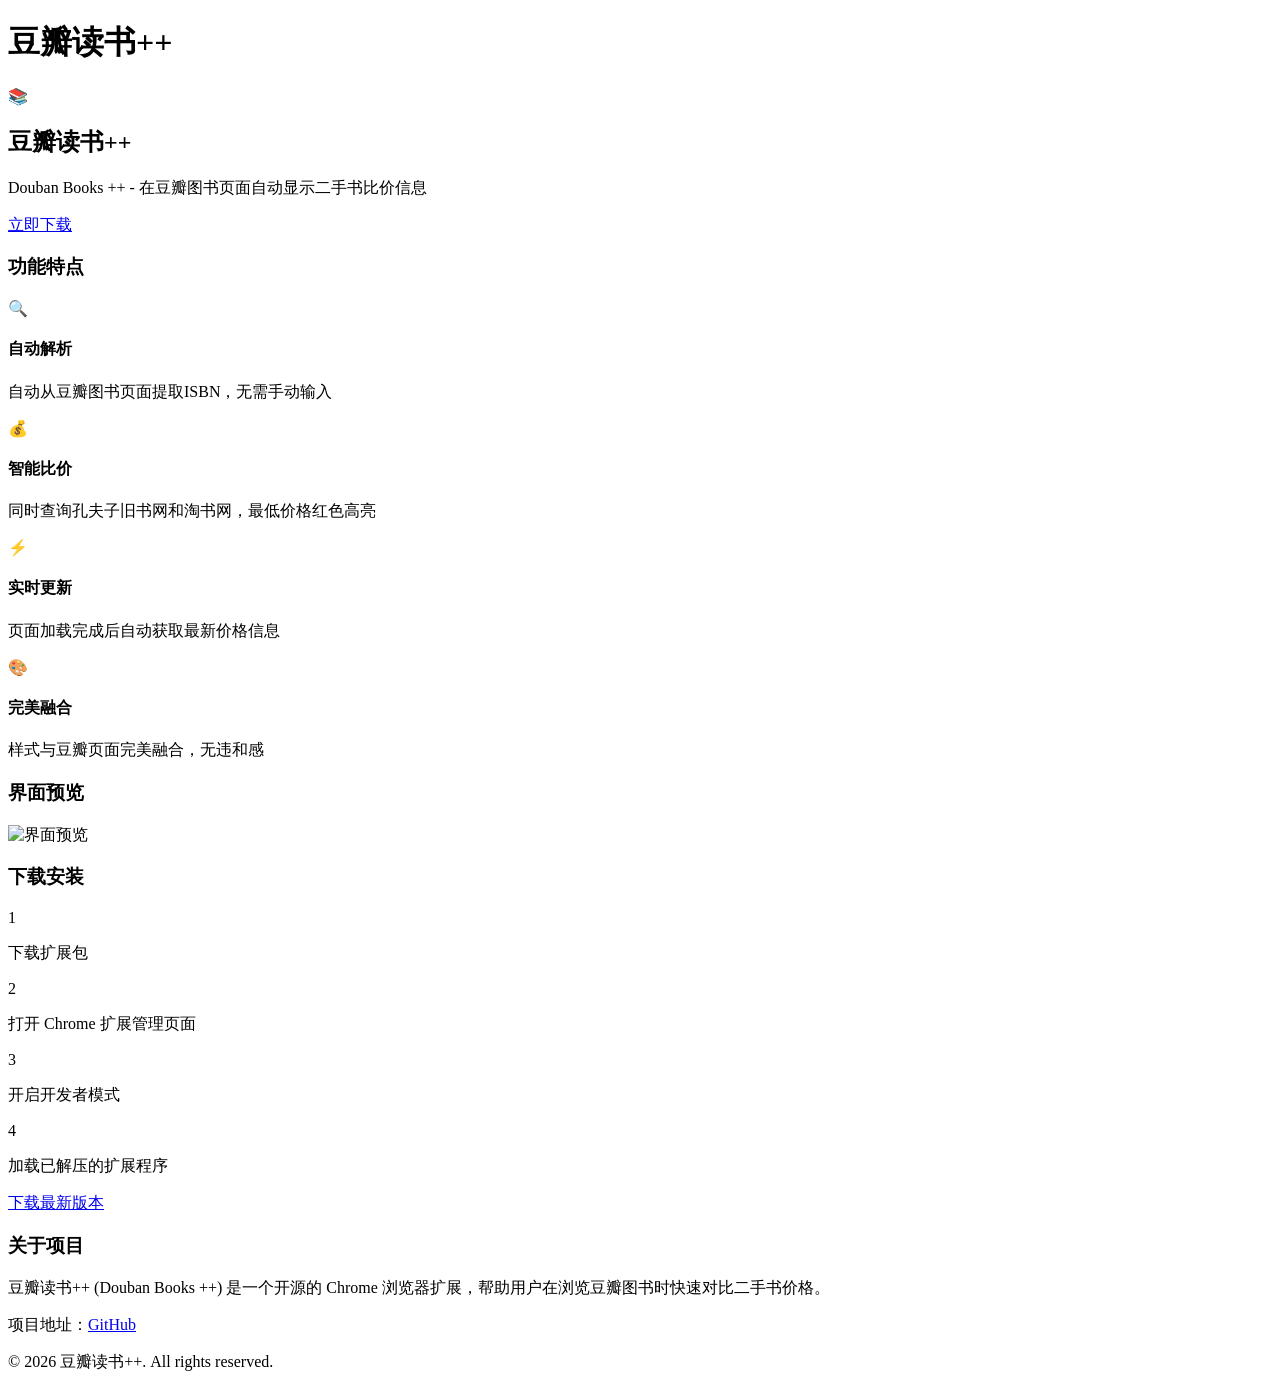
==== public/index.html @ de5545f4 "Fix hugo.toml with correct title and settings" ====
<!DOCTYPE html>
<html lang="zh-CN">
<head>
	<meta name="generator" content="Hugo 0.162.1">
    <meta charset="UTF-8">
    <meta name="viewport" content="width=device-width, initial-scale=1.0">
    <title>豆瓣读书&#43;&#43;</title>
    <link rel="stylesheet" href="/css/style.css">
    <link rel="icon" href="data:image/svg+xml,<svg xmlns='http://www.w3.org/2000/svg' viewBox='0 0 100 100'><text y='.9em' font-size='90'>📚</text></svg>">
</head>
<body>
    <header>
        <div class="container">
            <h1>豆瓣读书&#43;&#43;</h1>
            <p class="tagline"></p>
        </div>
    </header>
    <main>
        
<div class="hero">
    <div class="container">
        <div class="hero-content">
            <div class="hero-icon">📚</div>
            <h2>豆瓣读书++</h2>
            <p class="hero-desc">Douban Books ++ - 在豆瓣图书页面自动显示二手书比价信息</p>
            <a href="#download" class="download-btn">立即下载</a>
        </div>
    </div>
</div>

<div class="features">
    <div class="container">
        <h3>功能特点</h3>
        <div class="feature-grid">
            <div class="feature-card">
                <div class="feature-icon">🔍</div>
                <h4>自动解析</h4>
                <p>自动从豆瓣图书页面提取ISBN，无需手动输入</p>
            </div>
            <div class="feature-card">
                <div class="feature-icon">💰</div>
                <h4>智能比价</h4>
                <p>同时查询孔夫子旧书网和淘书网，最低价格红色高亮</p>
            </div>
            <div class="feature-card">
                <div class="feature-icon">⚡</div>
                <h4>实时更新</h4>
                <p>页面加载完成后自动获取最新价格信息</p>
            </div>
            <div class="feature-card">
                <div class="feature-icon">🎨</div>
                <h4>完美融合</h4>
                <p>样式与豆瓣页面完美融合，无违和感</p>
            </div>
        </div>
    </div>
</div>

<div class="screenshot">
    <div class="container">
        <h3>界面预览</h3>
        <div class="screenshot-container">
            <img src="/images/screenshot-20260602-124314.png" alt="界面预览">
        </div>
    </div>
</div>

<div id="download" class="download">
    <div class="container">
        <h3>下载安装</h3>
        <div class="download-steps">
            <div class="step">
                <span class="step-number">1</span>
                <p>下载扩展包</p>
            </div>
            <div class="step">
                <span class="step-number">2</span>
                <p>打开 Chrome 扩展管理页面</p>
            </div>
            <div class="step">
                <span class="step-number">3</span>
                <p>开启开发者模式</p>
            </div>
            <div class="step">
                <span class="step-number">4</span>
                <p>加载已解压的扩展程序</p>
            </div>
        </div>
        <a href="https://github.com/DoubanBooks/douban_books_fisher/archive/refs/heads/main.zip" class="download-btn secondary">下载最新版本</a>
    </div>
</div>

<div class="about">
    <div class="container">
        <h3>关于项目</h3>
        <p>豆瓣读书++ (Douban Books ++) 是一个开源的 Chrome 浏览器扩展，帮助用户在浏览豆瓣图书时快速对比二手书价格。</p>
        <p>项目地址：<a href="https://github.com/DoubanBooks/douban_books_fisher" target="_blank">GitHub</a></p>
    </div>
</div>

    </main>
    <footer>
        <div class="container">
            <p>&copy; 2026 豆瓣读书++. All rights reserved.</p>
        </div>
    </footer>
</body>
</html>
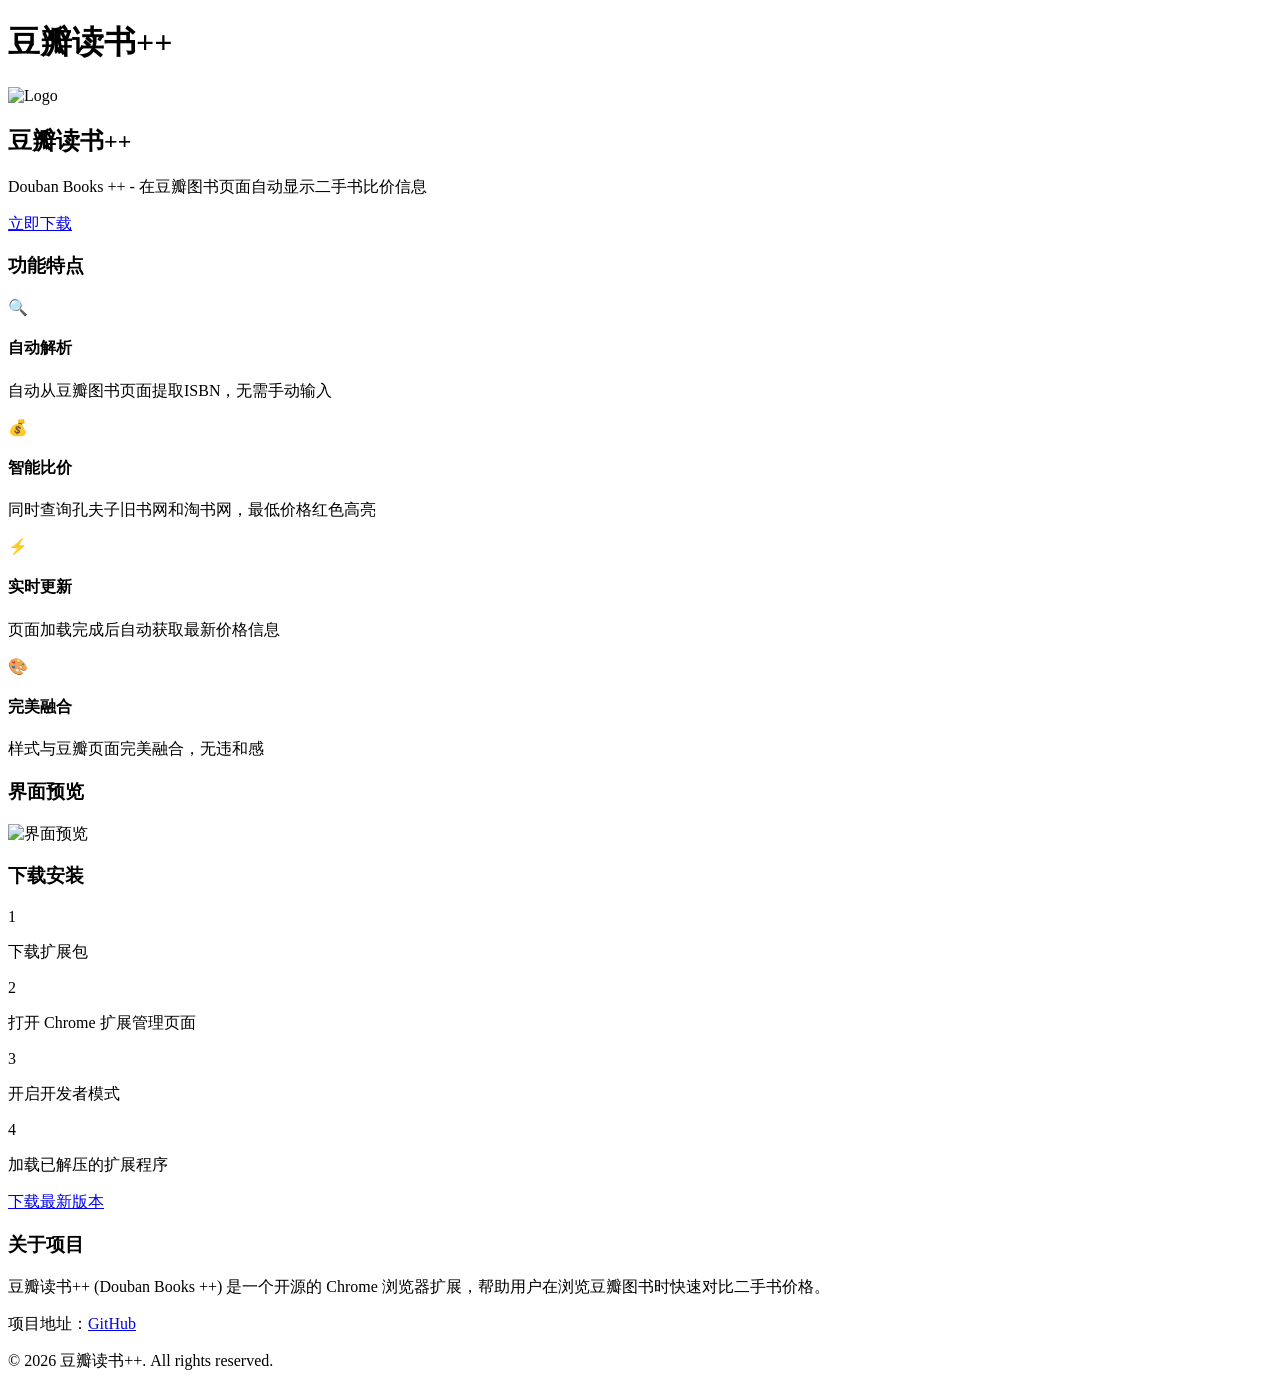
==== commit 0afbfc11: "Add logo" ====
--- a/public/index.html
+++ b/public/index.html
@@ -2,13 +2,24 @@
 <html lang="zh-CN">
 <head>
 	<meta name="generator" content="Hugo 0.162.1">
+    
+    <script>(function(w,d,s,l,i){w[l]=w[l]||[];w[l].push({'gtm.start':
+    new Date().getTime(),event:'gtm.js'});var f=d.getElementsByTagName(s)[0],
+    j=d.createElement(s),dl=l!='dataLayer'?'&l='+l:'';j.async=true;j.src=
+    'https://www.googletagmanager.com/gtm.js?id='+i+dl;f.parentNode.insertBefore(j,f);
+    })(window,document,'script','dataLayer','GTM-NBTWZNKV');</script>
+    
     <meta charset="UTF-8">
     <meta name="viewport" content="width=device-width, initial-scale=1.0">
     <title>豆瓣读书&#43;&#43;</title>
     <link rel="stylesheet" href="/css/style.css">
-    <link rel="icon" href="data:image/svg+xml,<svg xmlns='http://www.w3.org/2000/svg' viewBox='0 0 100 100'><text y='.9em' font-size='90'>📚</text></svg>">
+    <link rel="icon" href="/images/logo.png">
 </head>
 <body>
+    
+    <noscript><iframe src="https://www.googletagmanager.com/ns.html?id=GTM-NBTWZNKV"
+    height="0" width="0" style="display:none;visibility:hidden"></iframe></noscript>
+    
     <header>
         <div class="container">
             <h1>豆瓣读书&#43;&#43;</h1>
@@ -20,7 +31,7 @@
 <div class="hero">
     <div class="container">
         <div class="hero-content">
-            <div class="hero-icon">📚</div>
+            <img src="/images/logo.png" alt="Logo" class="hero-logo">
             <h2>豆瓣读书++</h2>
             <p class="hero-desc">Douban Books ++ - 在豆瓣图书页面自动显示二手书比价信息</p>
             <a href="#download" class="download-btn">立即下载</a>
@@ -86,7 +97,7 @@
                 <p>加载已解压的扩展程序</p>
             </div>
         </div>
-        <a href="https://github.com/DoubanBooks/douban_books_fisher/archive/refs/heads/main.zip" class="download-btn secondary">下载最新版本</a>
+        <a href="https://github.com/DoubanBooks/extension/releases" class="download-btn secondary">下载最新版本</a>
     </div>
 </div>
 
@@ -94,7 +105,7 @@
     <div class="container">
         <h3>关于项目</h3>
         <p>豆瓣读书++ (Douban Books ++) 是一个开源的 Chrome 浏览器扩展，帮助用户在浏览豆瓣图书时快速对比二手书价格。</p>
-        <p>项目地址：<a href="https://github.com/DoubanBooks/douban_books_fisher" target="_blank">GitHub</a></p>
+        <p>项目地址：<a href="https://github.com/DoubanBooks" target="_blank">GitHub</a></p>
     </div>
 </div>
 
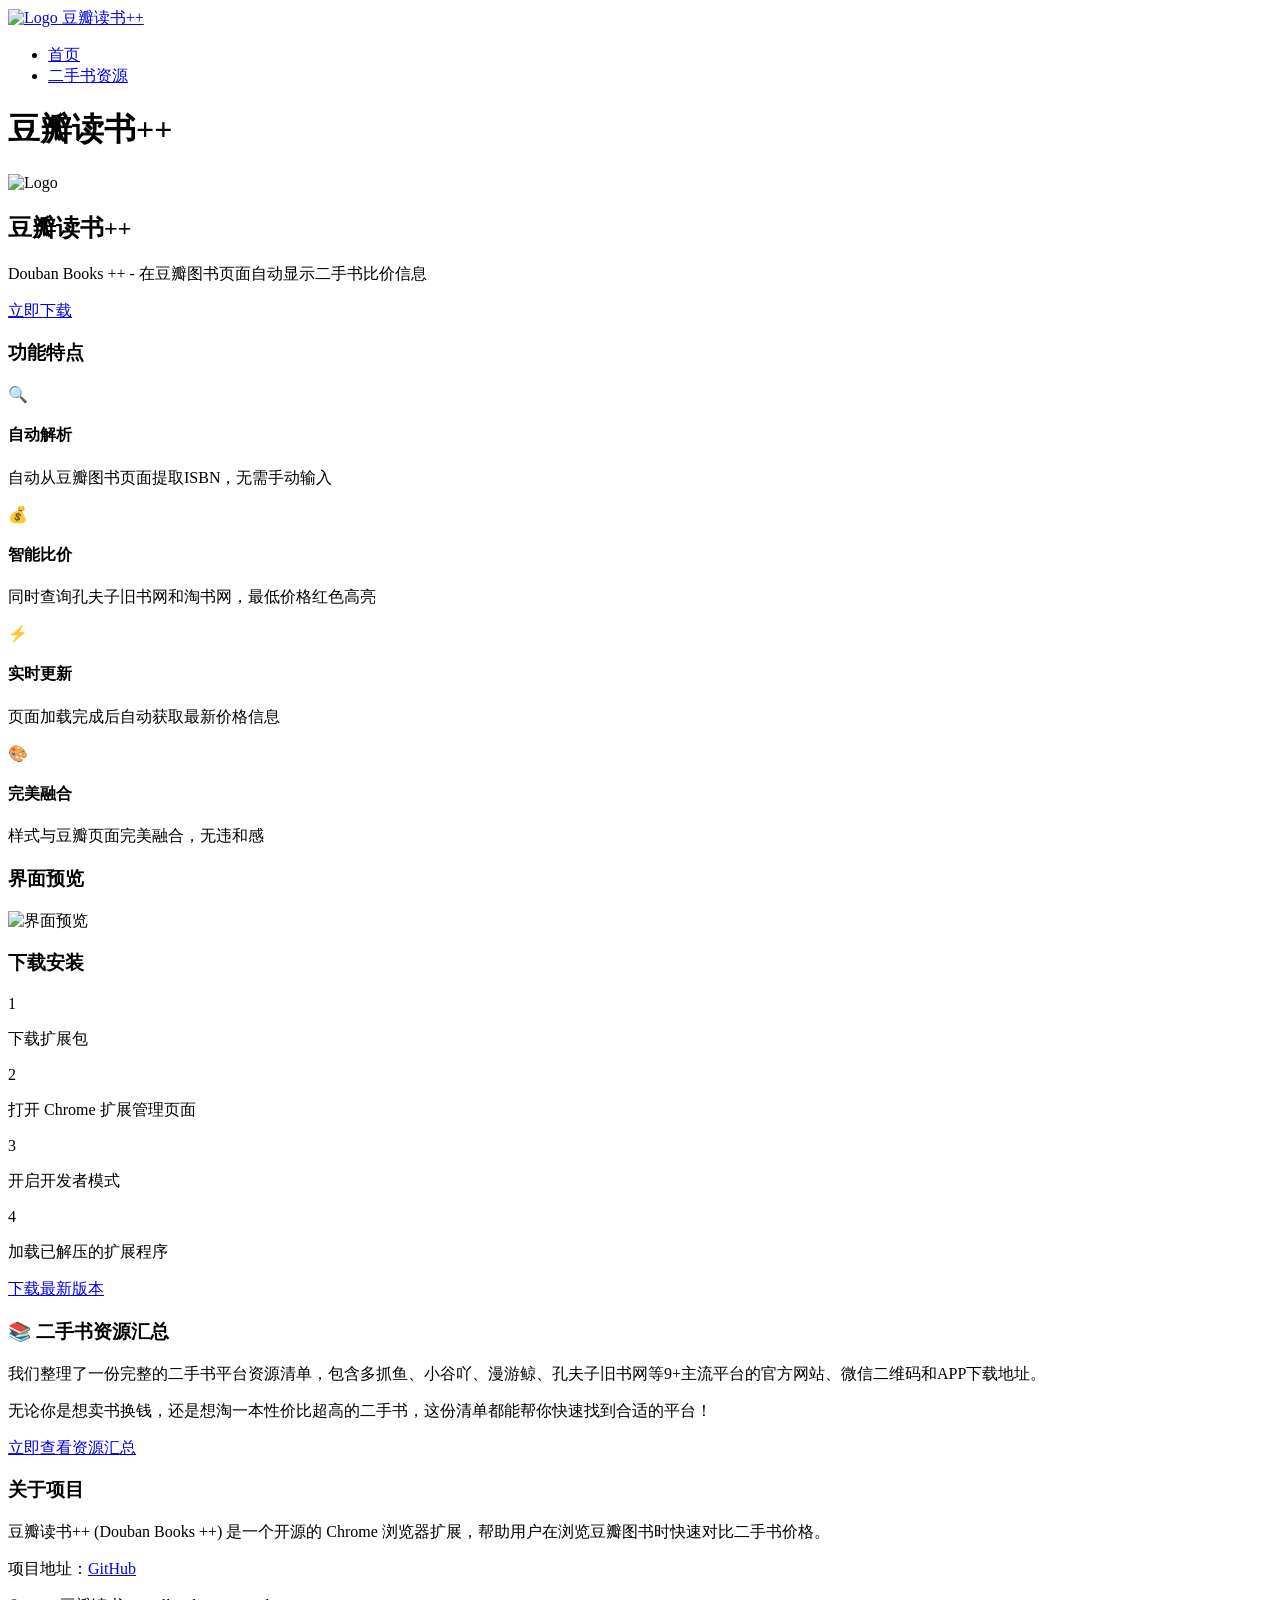
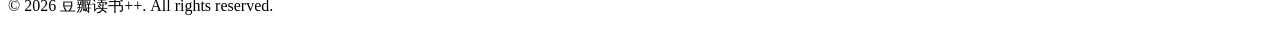
==== commit 561c5708: "Add new page" ====
--- a/public/index.html
+++ b/public/index.html
@@ -22,6 +22,16 @@
     
     <header>
         <div class="container">
+            <nav class="navbar">
+                <a href="/" class="navbar-brand">
+                    <img src="/images/logo.png" alt="Logo" class="navbar-logo">
+                    <span>豆瓣读书&#43;&#43;</span>
+                </a>
+                <ul class="navbar-nav">
+                    <li><a href="/">首页</a></li>
+                    <li><a href="/resources">二手书资源</a></li>
+                </ul>
+            </nav>
             <h1>豆瓣读书&#43;&#43;</h1>
             <p class="tagline"></p>
         </div>
@@ -101,6 +111,15 @@
     </div>
 </div>
 
+<div class="resources">
+    <div class="container">
+        <h3>📚 二手书资源汇总</h3>
+        <p class="resources-desc">我们整理了一份完整的二手书平台资源清单，包含多抓鱼、小谷吖、漫游鲸、孔夫子旧书网等9+主流平台的官方网站、微信二维码和APP下载地址。</p>
+        <p class="resources-highlight">无论你是想卖书换钱，还是想淘一本性价比超高的二手书，这份清单都能帮你快速找到合适的平台！</p>
+        <a href="https://github.com/DoubanBooks/secondhand-book-resources" target="_blank" class="download-btn secondary">立即查看资源汇总</a>
+    </div>
+</div>
+
 <div class="about">
     <div class="container">
         <h3>关于项目</h3>
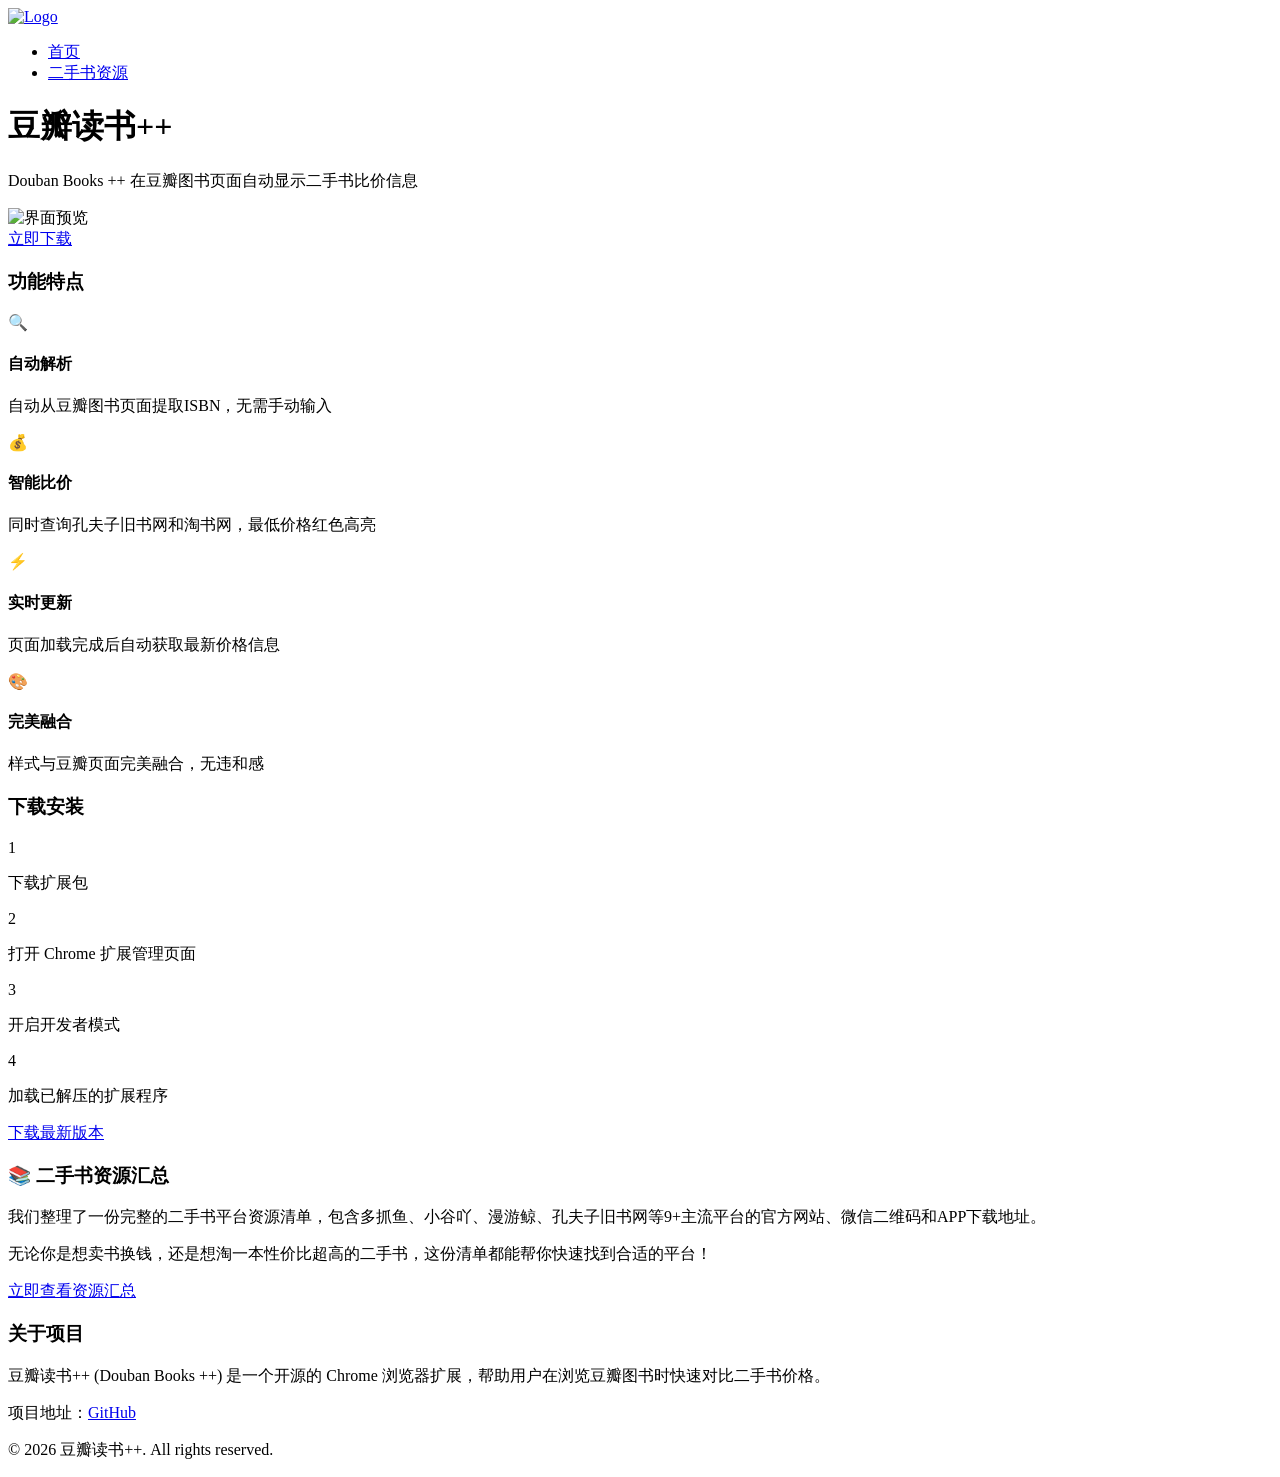
==== commit 08584ffa: "Add taoshupu" ====
--- a/public/index.html
+++ b/public/index.html
@@ -25,7 +25,6 @@
             <nav class="navbar">
                 <a href="/" class="navbar-brand">
                     <img src="/images/logo.png" alt="Logo" class="navbar-logo">
-                    <span>豆瓣读书&#43;&#43;</span>
                 </a>
                 <ul class="navbar-nav">
                     <li><a href="/">首页</a></li>
@@ -41,9 +40,10 @@
 <div class="hero">
     <div class="container">
         <div class="hero-content">
-            <img src="/images/logo.png" alt="Logo" class="hero-logo">
-            <h2>豆瓣读书++</h2>
-            <p class="hero-desc">Douban Books ++ - 在豆瓣图书页面自动显示二手书比价信息</p>
+            <p class="hero-title">Douban Books ++ 在豆瓣图书页面自动显示二手书比价信息</p>
+            <div class="hero-screenshot">
+                <img src="/images/screenshot-20260602-124314.png" alt="界面预览">
+            </div>
             <a href="#download" class="download-btn">立即下载</a>
         </div>
     </div>
@@ -73,15 +73,6 @@
                 <h4>完美融合</h4>
                 <p>样式与豆瓣页面完美融合，无违和感</p>
             </div>
-        </div>
-    </div>
-</div>
-
-<div class="screenshot">
-    <div class="container">
-        <h3>界面预览</h3>
-        <div class="screenshot-container">
-            <img src="/images/screenshot-20260602-124314.png" alt="界面预览">
         </div>
     </div>
 </div>
@@ -116,7 +107,7 @@
         <h3>📚 二手书资源汇总</h3>
         <p class="resources-desc">我们整理了一份完整的二手书平台资源清单，包含多抓鱼、小谷吖、漫游鲸、孔夫子旧书网等9+主流平台的官方网站、微信二维码和APP下载地址。</p>
         <p class="resources-highlight">无论你是想卖书换钱，还是想淘一本性价比超高的二手书，这份清单都能帮你快速找到合适的平台！</p>
-        <a href="https://github.com/DoubanBooks/secondhand-book-resources" target="_blank" class="download-btn secondary">立即查看资源汇总</a>
+        <a href="/resources" class="download-btn secondary">立即查看资源汇总</a>
     </div>
 </div>
 
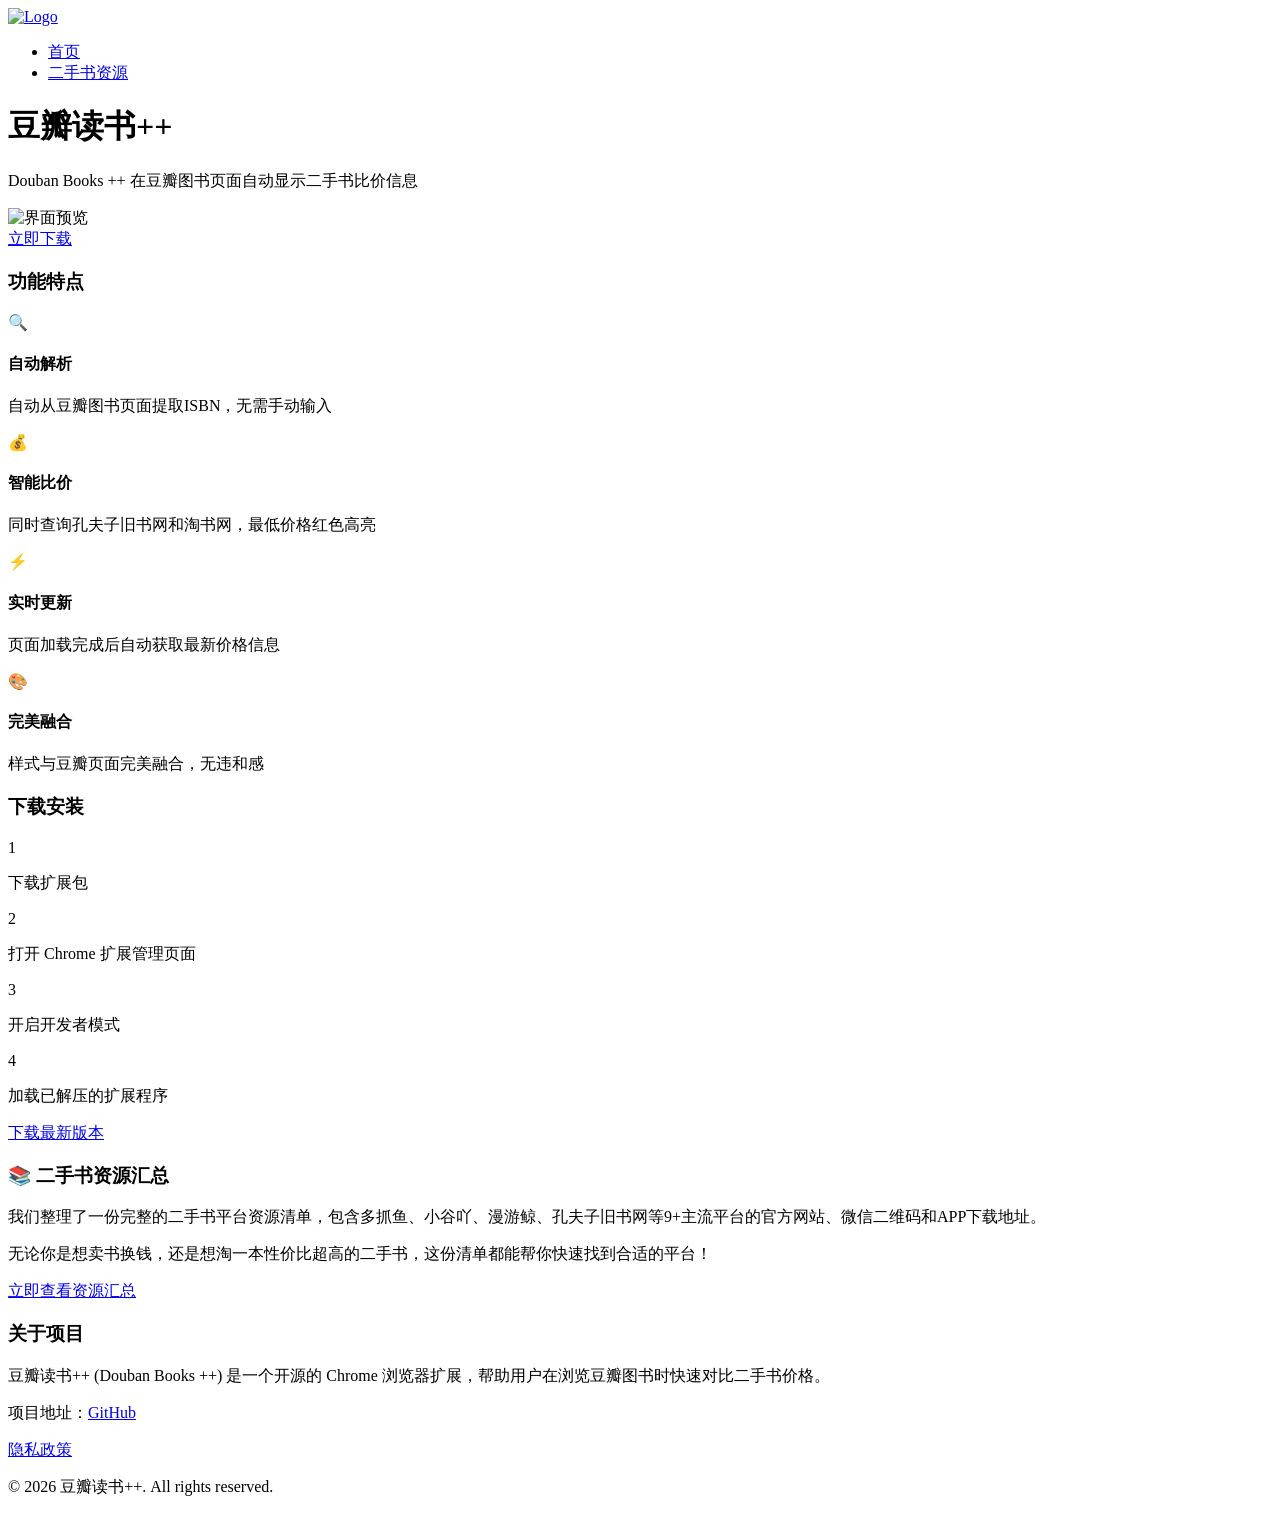
==== commit b8364f46: "Add privacy page" ====
--- a/public/index.html
+++ b/public/index.html
@@ -1,129 +1 @@
-<!DOCTYPE html>
-<html lang="zh-CN">
-<head>
-	<meta name="generator" content="Hugo 0.162.1">
-    
-    <script>(function(w,d,s,l,i){w[l]=w[l]||[];w[l].push({'gtm.start':
-    new Date().getTime(),event:'gtm.js'});var f=d.getElementsByTagName(s)[0],
-    j=d.createElement(s),dl=l!='dataLayer'?'&l='+l:'';j.async=true;j.src=
-    'https://www.googletagmanager.com/gtm.js?id='+i+dl;f.parentNode.insertBefore(j,f);
-    })(window,document,'script','dataLayer','GTM-NBTWZNKV');</script>
-    
-    <meta charset="UTF-8">
-    <meta name="viewport" content="width=device-width, initial-scale=1.0">
-    <title>豆瓣读书&#43;&#43;</title>
-    <link rel="stylesheet" href="/css/style.css">
-    <link rel="icon" href="/images/logo.png">
-</head>
-<body>
-    
-    <noscript><iframe src="https://www.googletagmanager.com/ns.html?id=GTM-NBTWZNKV"
-    height="0" width="0" style="display:none;visibility:hidden"></iframe></noscript>
-    
-    <header>
-        <div class="container">
-            <nav class="navbar">
-                <a href="/" class="navbar-brand">
-                    <img src="/images/logo.png" alt="Logo" class="navbar-logo">
-                </a>
-                <ul class="navbar-nav">
-                    <li><a href="/">首页</a></li>
-                    <li><a href="/resources">二手书资源</a></li>
-                </ul>
-            </nav>
-            <h1>豆瓣读书&#43;&#43;</h1>
-            <p class="tagline"></p>
-        </div>
-    </header>
-    <main>
-        
-<div class="hero">
-    <div class="container">
-        <div class="hero-content">
-            <p class="hero-title">Douban Books ++ 在豆瓣图书页面自动显示二手书比价信息</p>
-            <div class="hero-screenshot">
-                <img src="/images/screenshot-20260602-124314.png" alt="界面预览">
-            </div>
-            <a href="#download" class="download-btn">立即下载</a>
-        </div>
-    </div>
-</div>
-
-<div class="features">
-    <div class="container">
-        <h3>功能特点</h3>
-        <div class="feature-grid">
-            <div class="feature-card">
-                <div class="feature-icon">🔍</div>
-                <h4>自动解析</h4>
-                <p>自动从豆瓣图书页面提取ISBN，无需手动输入</p>
-            </div>
-            <div class="feature-card">
-                <div class="feature-icon">💰</div>
-                <h4>智能比价</h4>
-                <p>同时查询孔夫子旧书网和淘书网，最低价格红色高亮</p>
-            </div>
-            <div class="feature-card">
-                <div class="feature-icon">⚡</div>
-                <h4>实时更新</h4>
-                <p>页面加载完成后自动获取最新价格信息</p>
-            </div>
-            <div class="feature-card">
-                <div class="feature-icon">🎨</div>
-                <h4>完美融合</h4>
-                <p>样式与豆瓣页面完美融合，无违和感</p>
-            </div>
-        </div>
-    </div>
-</div>
-
-<div id="download" class="download">
-    <div class="container">
-        <h3>下载安装</h3>
-        <div class="download-steps">
-            <div class="step">
-                <span class="step-number">1</span>
-                <p>下载扩展包</p>
-            </div>
-            <div class="step">
-                <span class="step-number">2</span>
-                <p>打开 Chrome 扩展管理页面</p>
-            </div>
-            <div class="step">
-                <span class="step-number">3</span>
-                <p>开启开发者模式</p>
-            </div>
-            <div class="step">
-                <span class="step-number">4</span>
-                <p>加载已解压的扩展程序</p>
-            </div>
-        </div>
-        <a href="https://github.com/DoubanBooks/extension/releases" class="download-btn secondary">下载最新版本</a>
-    </div>
-</div>
-
-<div class="resources">
-    <div class="container">
-        <h3>📚 二手书资源汇总</h3>
-        <p class="resources-desc">我们整理了一份完整的二手书平台资源清单，包含多抓鱼、小谷吖、漫游鲸、孔夫子旧书网等9+主流平台的官方网站、微信二维码和APP下载地址。</p>
-        <p class="resources-highlight">无论你是想卖书换钱，还是想淘一本性价比超高的二手书，这份清单都能帮你快速找到合适的平台！</p>
-        <a href="/resources" class="download-btn secondary">立即查看资源汇总</a>
-    </div>
-</div>
-
-<div class="about">
-    <div class="container">
-        <h3>关于项目</h3>
-        <p>豆瓣读书++ (Douban Books ++) 是一个开源的 Chrome 浏览器扩展，帮助用户在浏览豆瓣图书时快速对比二手书价格。</p>
-        <p>项目地址：<a href="https://github.com/DoubanBooks" target="_blank">GitHub</a></p>
-    </div>
-</div>
-
-    </main>
-    <footer>
-        <div class="container">
-            <p>&copy; 2026 豆瓣读书++. All rights reserved.</p>
-        </div>
-    </footer>
-</body>
-</html>+<!doctype html><html lang=zh-CN><head><meta name=generator content="Hugo 0.165.0"><script>(function(e,t,n,s,o){e[s]=e[s]||[],e[s].push({"gtm.start":(new Date).getTime(),event:"gtm.js"});var a=t.getElementsByTagName(n)[0],i=t.createElement(n),r=s!="dataLayer"?"&l="+s:"";i.async=!0,i.src="https://www.googletagmanager.com/gtm.js?id="+o+r,a.parentNode.insertBefore(i,a)})(window,document,"script","dataLayer","GTM-NBTWZNKV")</script><meta charset=UTF-8><meta name=viewport content="width=device-width,initial-scale=1"><title>豆瓣读书++</title><link rel=stylesheet href=/css/style.css><link rel=icon href=/images/logo.png></head><body><noscript><iframe src="https://www.googletagmanager.com/ns.html?id=GTM-NBTWZNKV" height=0 width=0 style=display:none;visibility:hidden></iframe></noscript><header><div class=container><nav class=navbar><a href=/ class=navbar-brand><img src=/images/logo.png alt=Logo class=navbar-logo></a><ul class=navbar-nav><li><a href=/>首页</a></li><li><a href=/resources>二手书资源</a></li></ul></nav><h1>豆瓣读书++</h1><p class=tagline></p></div></header><main><div class=hero><div class=container><div class=hero-content><p class=hero-title>Douban Books ++ 在豆瓣图书页面自动显示二手书比价信息</p><div class=hero-screenshot><img src=/images/screenshot-20260602-124314.png alt=界面预览></div><a href=#download class=download-btn>立即下载</a></div></div></div><div class=features><div class=container><h3>功能特点</h3><div class=feature-grid><div class=feature-card><div class=feature-icon>🔍</div><h4>自动解析</h4><p>自动从豆瓣图书页面提取ISBN，无需手动输入</p></div><div class=feature-card><div class=feature-icon>💰</div><h4>智能比价</h4><p>同时查询孔夫子旧书网和淘书网，最低价格红色高亮</p></div><div class=feature-card><div class=feature-icon>⚡</div><h4>实时更新</h4><p>页面加载完成后自动获取最新价格信息</p></div><div class=feature-card><div class=feature-icon>🎨</div><h4>完美融合</h4><p>样式与豆瓣页面完美融合，无违和感</p></div></div></div></div><div id=download class=download><div class=container><h3>下载安装</h3><div class=download-steps><div class=step><span class=step-number>1</span><p>下载扩展包</p></div><div class=step><span class=step-number>2</span><p>打开 Chrome 扩展管理页面</p></div><div class=step><span class=step-number>3</span><p>开启开发者模式</p></div><div class=step><span class=step-number>4</span><p>加载已解压的扩展程序</p></div></div><a href=https://github.com/DoubanBooks/extension/releases class="download-btn secondary">下载最新版本</a></div></div><div class=resources><div class=container><h3>📚 二手书资源汇总</h3><p class=resources-desc>我们整理了一份完整的二手书平台资源清单，包含多抓鱼、小谷吖、漫游鲸、孔夫子旧书网等9+主流平台的官方网站、微信二维码和APP下载地址。</p><p class=resources-highlight>无论你是想卖书换钱，还是想淘一本性价比超高的二手书，这份清单都能帮你快速找到合适的平台！</p><a href=/resources class="download-btn secondary">立即查看资源汇总</a></div></div><div class=about><div class=container><h3>关于项目</h3><p>豆瓣读书++ (Douban Books ++) 是一个开源的 Chrome 浏览器扩展，帮助用户在浏览豆瓣图书时快速对比二手书价格。</p><p>项目地址：<a href=https://github.com/DoubanBooks target=_blank>GitHub</a></p></div></div></main><footer><div class=container><p class=footer-links><a href=/privacy/>隐私政策</a></p><p>&copy; 2026 豆瓣读书++. All rights reserved.</p></div></footer></body></html>
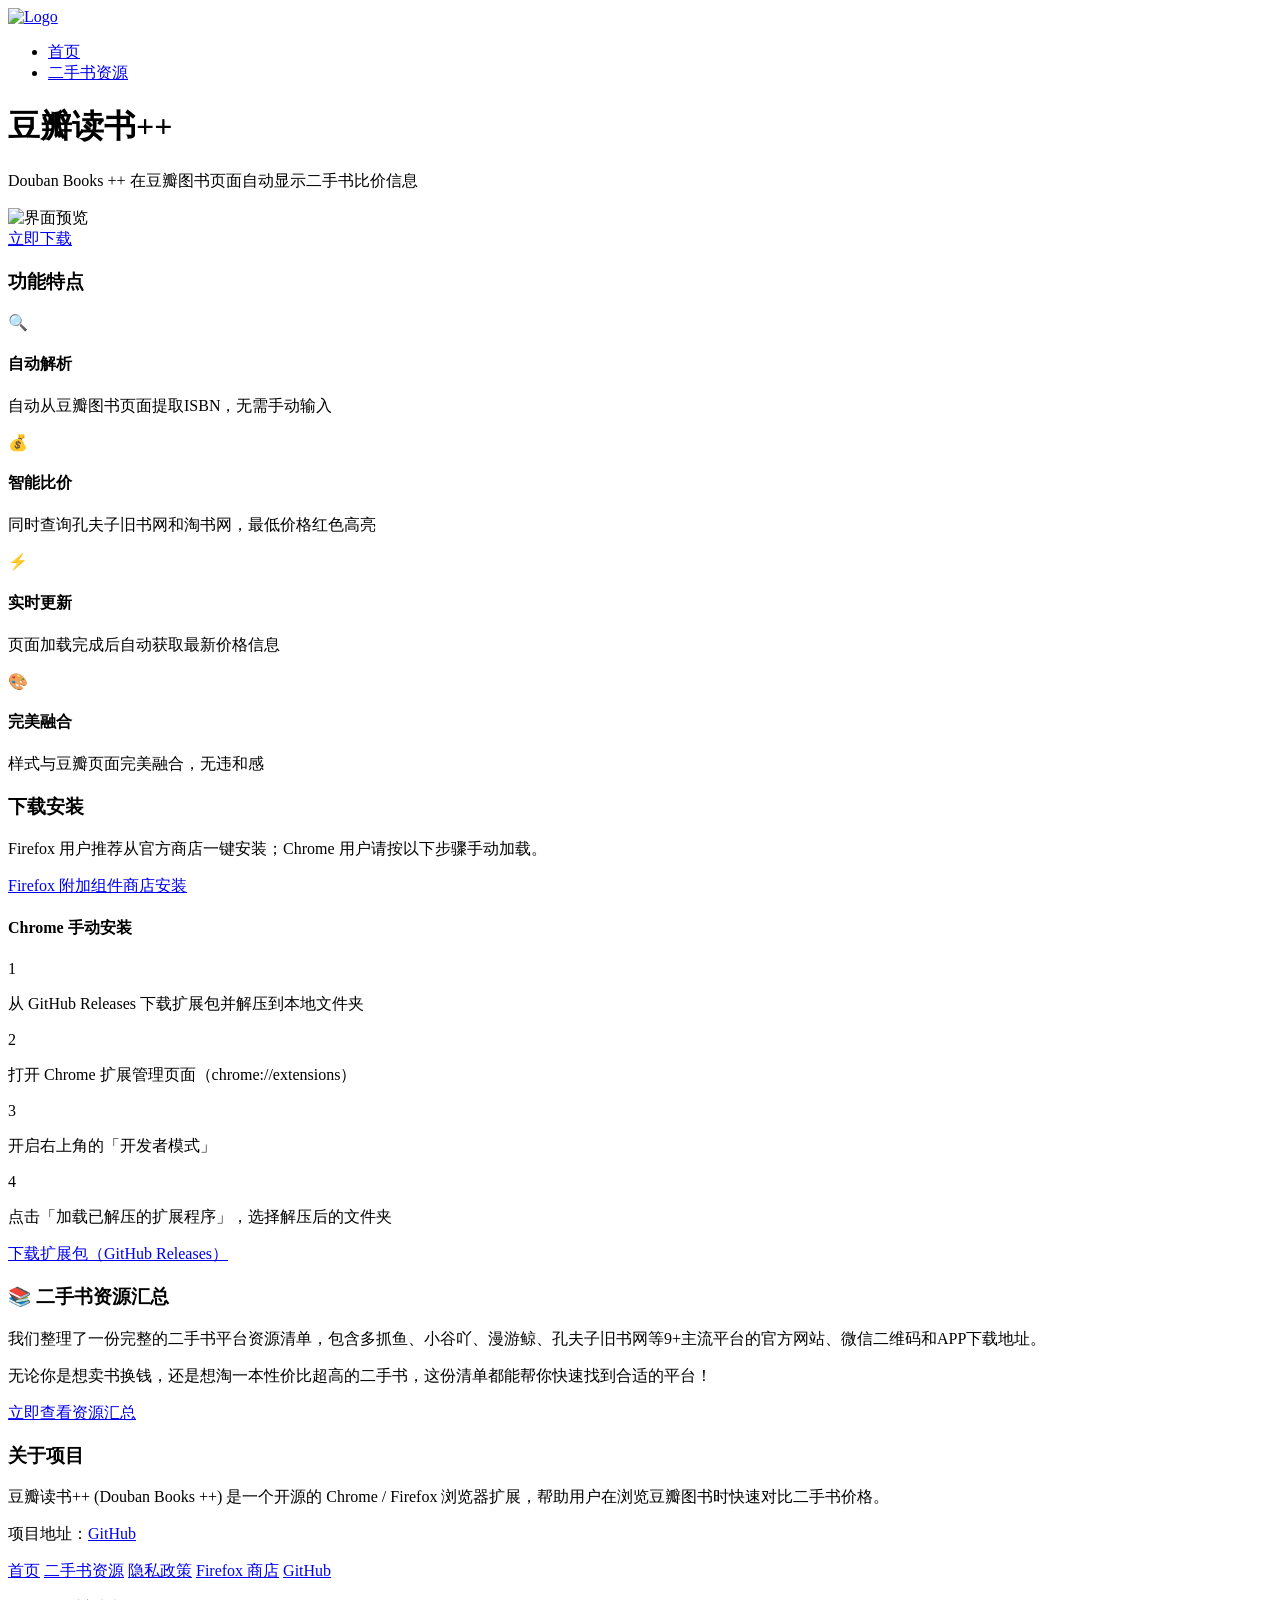
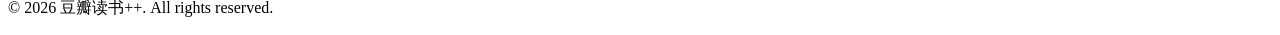
==== commit eaa7b09b: "feat: 添加 Firefox 商店直达链接，重构下载区与页脚，优化功能特点与安装步骤样式" ====
--- a/public/index.html
+++ b/public/index.html
@@ -1 +1,5 @@
-<!doctype html><html lang=zh-CN><head><meta name=generator content="Hugo 0.165.0"><script>(function(e,t,n,s,o){e[s]=e[s]||[],e[s].push({"gtm.start":(new Date).getTime(),event:"gtm.js"});var a=t.getElementsByTagName(n)[0],i=t.createElement(n),r=s!="dataLayer"?"&l="+s:"";i.async=!0,i.src="https://www.googletagmanager.com/gtm.js?id="+o+r,a.parentNode.insertBefore(i,a)})(window,document,"script","dataLayer","GTM-NBTWZNKV")</script><meta charset=UTF-8><meta name=viewport content="width=device-width,initial-scale=1"><title>豆瓣读书++</title><link rel=stylesheet href=/css/style.css><link rel=icon href=/images/logo.png></head><body><noscript><iframe src="https://www.googletagmanager.com/ns.html?id=GTM-NBTWZNKV" height=0 width=0 style=display:none;visibility:hidden></iframe></noscript><header><div class=container><nav class=navbar><a href=/ class=navbar-brand><img src=/images/logo.png alt=Logo class=navbar-logo></a><ul class=navbar-nav><li><a href=/>首页</a></li><li><a href=/resources>二手书资源</a></li></ul></nav><h1>豆瓣读书++</h1><p class=tagline></p></div></header><main><div class=hero><div class=container><div class=hero-content><p class=hero-title>Douban Books ++ 在豆瓣图书页面自动显示二手书比价信息</p><div class=hero-screenshot><img src=/images/screenshot-20260602-124314.png alt=界面预览></div><a href=#download class=download-btn>立即下载</a></div></div></div><div class=features><div class=container><h3>功能特点</h3><div class=feature-grid><div class=feature-card><div class=feature-icon>🔍</div><h4>自动解析</h4><p>自动从豆瓣图书页面提取ISBN，无需手动输入</p></div><div class=feature-card><div class=feature-icon>💰</div><h4>智能比价</h4><p>同时查询孔夫子旧书网和淘书网，最低价格红色高亮</p></div><div class=feature-card><div class=feature-icon>⚡</div><h4>实时更新</h4><p>页面加载完成后自动获取最新价格信息</p></div><div class=feature-card><div class=feature-icon>🎨</div><h4>完美融合</h4><p>样式与豆瓣页面完美融合，无违和感</p></div></div></div></div><div id=download class=download><div class=container><h3>下载安装</h3><div class=download-steps><div class=step><span class=step-number>1</span><p>下载扩展包</p></div><div class=step><span class=step-number>2</span><p>打开 Chrome 扩展管理页面</p></div><div class=step><span class=step-number>3</span><p>开启开发者模式</p></div><div class=step><span class=step-number>4</span><p>加载已解压的扩展程序</p></div></div><a href=https://github.com/DoubanBooks/extension/releases class="download-btn secondary">下载最新版本</a></div></div><div class=resources><div class=container><h3>📚 二手书资源汇总</h3><p class=resources-desc>我们整理了一份完整的二手书平台资源清单，包含多抓鱼、小谷吖、漫游鲸、孔夫子旧书网等9+主流平台的官方网站、微信二维码和APP下载地址。</p><p class=resources-highlight>无论你是想卖书换钱，还是想淘一本性价比超高的二手书，这份清单都能帮你快速找到合适的平台！</p><a href=/resources class="download-btn secondary">立即查看资源汇总</a></div></div><div class=about><div class=container><h3>关于项目</h3><p>豆瓣读书++ (Douban Books ++) 是一个开源的 Chrome 浏览器扩展，帮助用户在浏览豆瓣图书时快速对比二手书价格。</p><p>项目地址：<a href=https://github.com/DoubanBooks target=_blank>GitHub</a></p></div></div></main><footer><div class=container><p class=footer-links><a href=/privacy/>隐私政策</a></p><p>&copy; 2026 豆瓣读书++. All rights reserved.</p></div></footer></body></html>+<!doctype html><html lang=zh-CN><head><meta name=generator content="Hugo 0.165.0"><script>(function(e,t,n,s,o){e[s]=e[s]||[],e[s].push({"gtm.start":(new Date).getTime(),event:"gtm.js"});var a=t.getElementsByTagName(n)[0],i=t.createElement(n),r=s!="dataLayer"?"&l="+s:"";i.async=!0,i.src="https://www.googletagmanager.com/gtm.js?id="+o+r,a.parentNode.insertBefore(i,a)})(window,document,"script","dataLayer","GTM-NBTWZNKV")</script><meta charset=UTF-8><meta name=viewport content="width=device-width,initial-scale=1"><title>豆瓣读书++</title><link rel=stylesheet href=/css/style.css><link rel=icon href=/images/logo.png></head><body><noscript><iframe src="https://www.googletagmanager.com/ns.html?id=GTM-NBTWZNKV" height=0 width=0 style=display:none;visibility:hidden></iframe></noscript><header><div class=container><nav class=navbar><a href=/ class=navbar-brand><img src=/images/logo.png alt=Logo class=navbar-logo></a><ul class=navbar-nav><li><a href=/>首页</a></li><li><a href=/resources>二手书资源</a></li></ul></nav><h1>豆瓣读书++</h1><p class=tagline></p></div></header><main><div class=hero><div class=container><div class=hero-content><p class=hero-title>Douban Books ++ 在豆瓣图书页面自动显示二手书比价信息</p><div class=hero-screenshot><img src=/images/screenshot-20260602-124314.png alt=界面预览></div><a href=#download class=download-btn>立即下载</a></div></div></div><div class=features><div class=container><h3>功能特点</h3><div class=feature-grid><div class=feature-card><div class=feature-icon>🔍</div><h4>自动解析</h4><p>自动从豆瓣图书页面提取ISBN，无需手动输入</p></div><div class=feature-card><div class=feature-icon>💰</div><h4>智能比价</h4><p>同时查询孔夫子旧书网和淘书网，最低价格红色高亮</p></div><div class=feature-card><div class=feature-icon>⚡</div><h4>实时更新</h4><p>页面加载完成后自动获取最新价格信息</p></div><div class=feature-card><div class=feature-icon>🎨</div><h4>完美融合</h4><p>样式与豆瓣页面完美融合，无违和感</p></div></div></div></div><div id=download class=download><div class=container><h3>下载安装</h3><p class=download-intro>Firefox 用户推荐从官方商店一键安装；Chrome 用户请按以下步骤手动加载。</p><a href=https://addons.mozilla.org/zh-CN/firefox/addon/doubanbookplusplus/ class=download-btn target=_blank rel=noopener>Firefox 附加组件商店安装</a><h4 class=download-subtitle>Chrome 手动安装</h4><div class=download-steps><div class=step><span class=step-number>1</span><p>从 GitHub Releases 下载扩展包并解压到本地文件夹</p></div><div class=step><span class=step-number>2</span><p>打开 Chrome 扩展管理页面（chrome://extensions）</p></div><div class=step><span class=step-number>3</span><p>开启右上角的「开发者模式」</p></div><div class=step><span class=step-number>4</span><p>点击「加载已解压的扩展程序」，选择解压后的文件夹</p></div></div><a href=https://github.com/DoubanBooks/extension/releases class="download-btn secondary">下载扩展包（GitHub Releases）</a></div></div><div class=resources><div class=container><h3>📚 二手书资源汇总</h3><p class=resources-desc>我们整理了一份完整的二手书平台资源清单，包含多抓鱼、小谷吖、漫游鲸、孔夫子旧书网等9+主流平台的官方网站、微信二维码和APP下载地址。</p><p class=resources-highlight>无论你是想卖书换钱，还是想淘一本性价比超高的二手书，这份清单都能帮你快速找到合适的平台！</p><a href=/resources class="download-btn secondary">立即查看资源汇总</a></div></div><div class=about><div class=container><h3>关于项目</h3><p>豆瓣读书++ (Douban Books ++) 是一个开源的 Chrome / Firefox 浏览器扩展，帮助用户在浏览豆瓣图书时快速对比二手书价格。</p><p>项目地址：<a href=https://github.com/DoubanBooks target=_blank>GitHub</a></p></div></div></main><footer><div class=container><nav class=footer-nav><a href=/>首页</a>
+<a href=/resources/>二手书资源</a>
+<a href=/privacy/>隐私政策</a>
+<a href=https://addons.mozilla.org/zh-CN/firefox/addon/doubanbookplusplus/ target=_blank rel=noopener>Firefox 商店</a>
+<a href=https://github.com/DoubanBooks target=_blank rel=noopener>GitHub</a></nav><p class=footer-copy>&copy; 2026 豆瓣读书++. All rights reserved.</p></div></footer></body></html>
